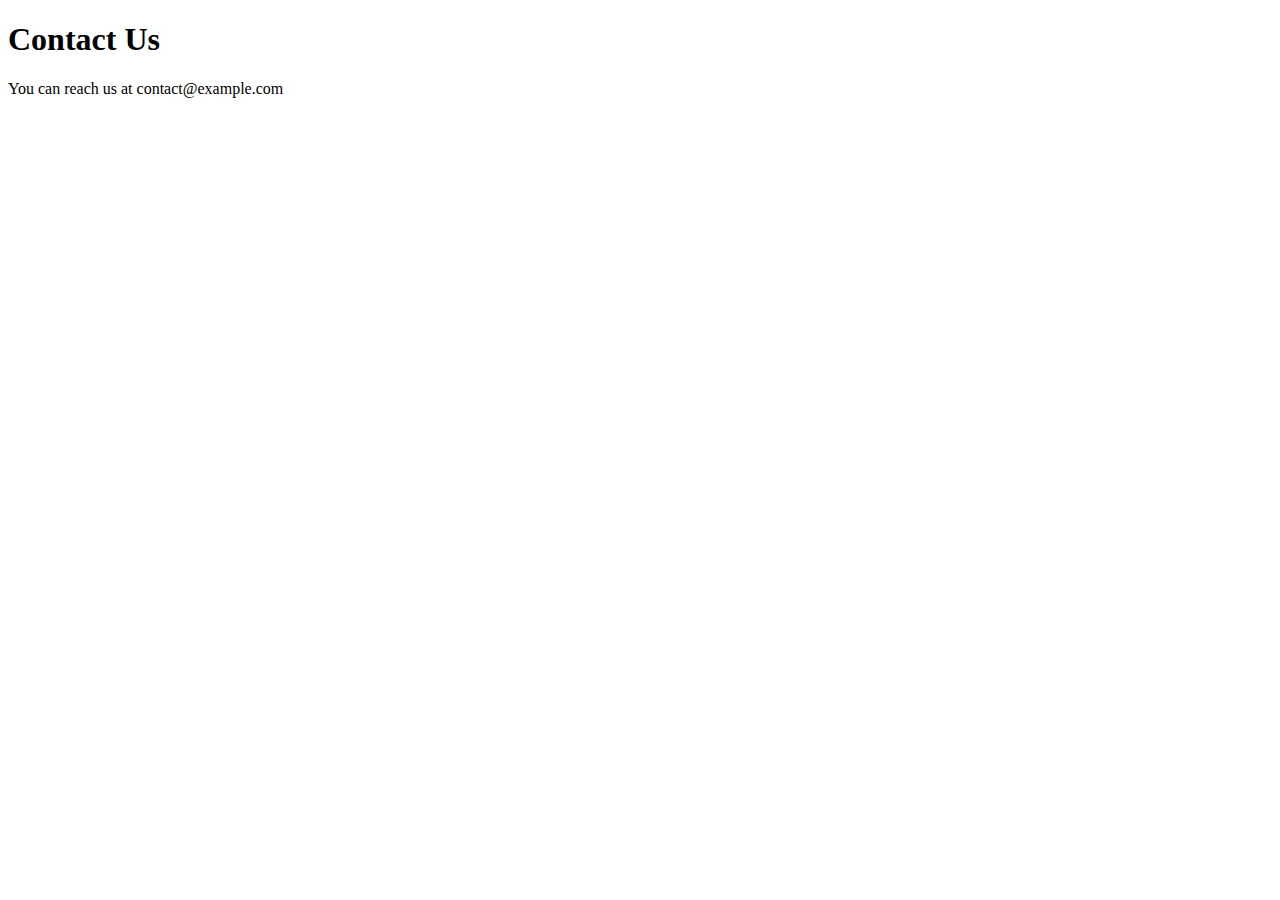
==== contact.html @ abb55b2f "Create contact.html" ====
<!DOCTYPE html>
<html>
<head>
    <link rel="stylesheet" type="text/css" href="style.css">
    <title>Contact Page</title>
</head>
<body>
    <h1>Contact Us</h1>
    <p>You can reach us at contact@example.com</p>
</body>
</html>
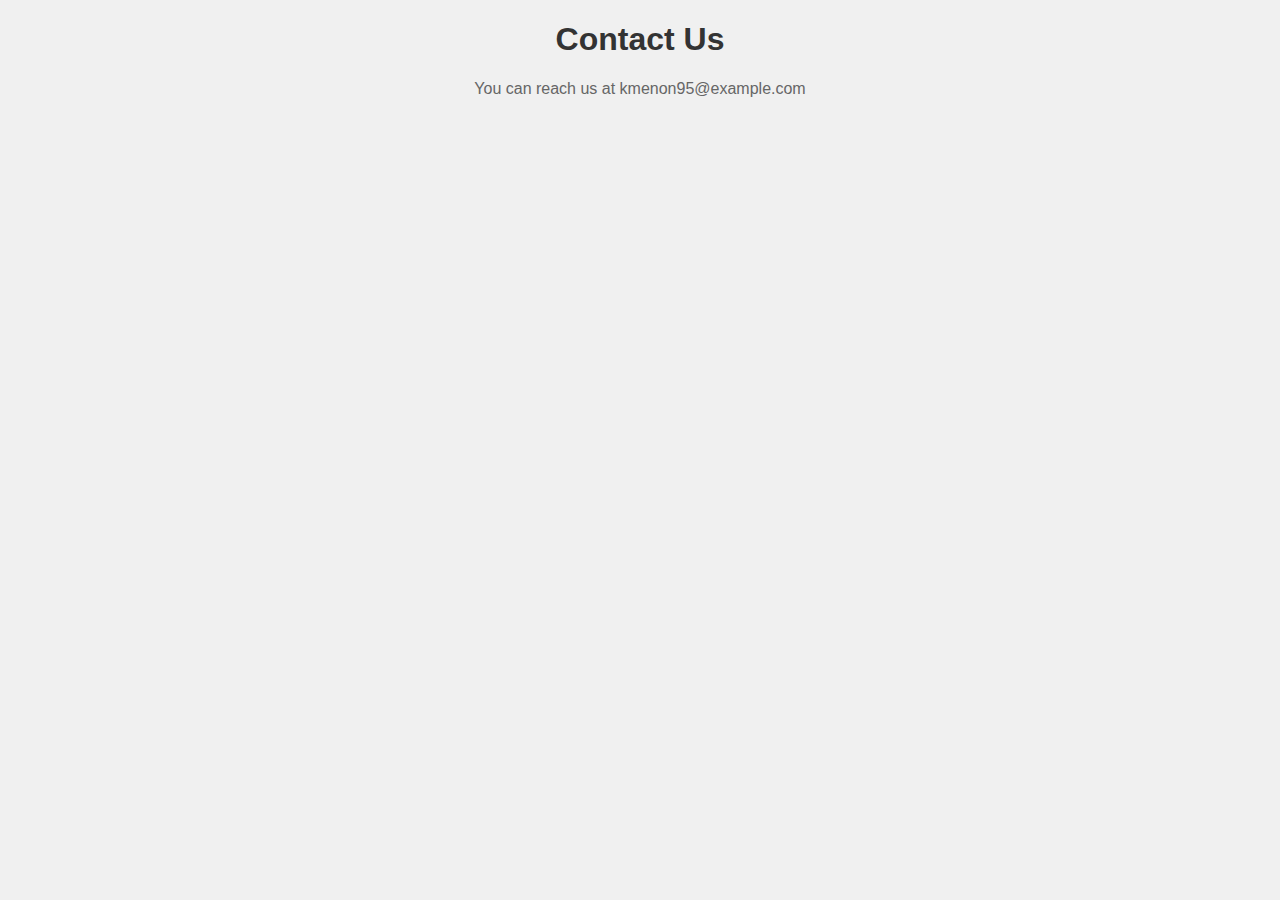
==== commit abd64025: "Update contact.html" ====
--- a/contact.html
+++ b/contact.html
@@ -6,6 +6,6 @@
 </head>
 <body>
     <h1>Contact Us</h1>
-    <p>You can reach us at contact@example.com</p>
+    <p>You can reach us at kmenon95@example.com</p>
 </body>
 </html>
--- a/style.css
+++ b/style.css
@@ -0,0 +1,35 @@
+
+/* Resetting some default styles for the body element */
+body {
+    font-family: Arial, sans-serif;
+    background-color: #f0f0f0;
+    margin: 0;
+    padding: 0;
+    text-align: center;
+}
+
+/* Heading style */
+h1 {
+    color: #333;
+}
+
+/* Paragraph style */
+p {
+    color: #666;
+}
+
+/* Button style */
+.button {
+    display: inline-block;
+    padding: 10px 20px;
+    background-color: #007BFF;
+    color: #fff;
+    text-decoration: none;
+    border: none;
+    border-radius: 5px;
+}
+
+/* Button hover effect */
+.button:hover {
+    background-color: #0056b3;
+}
